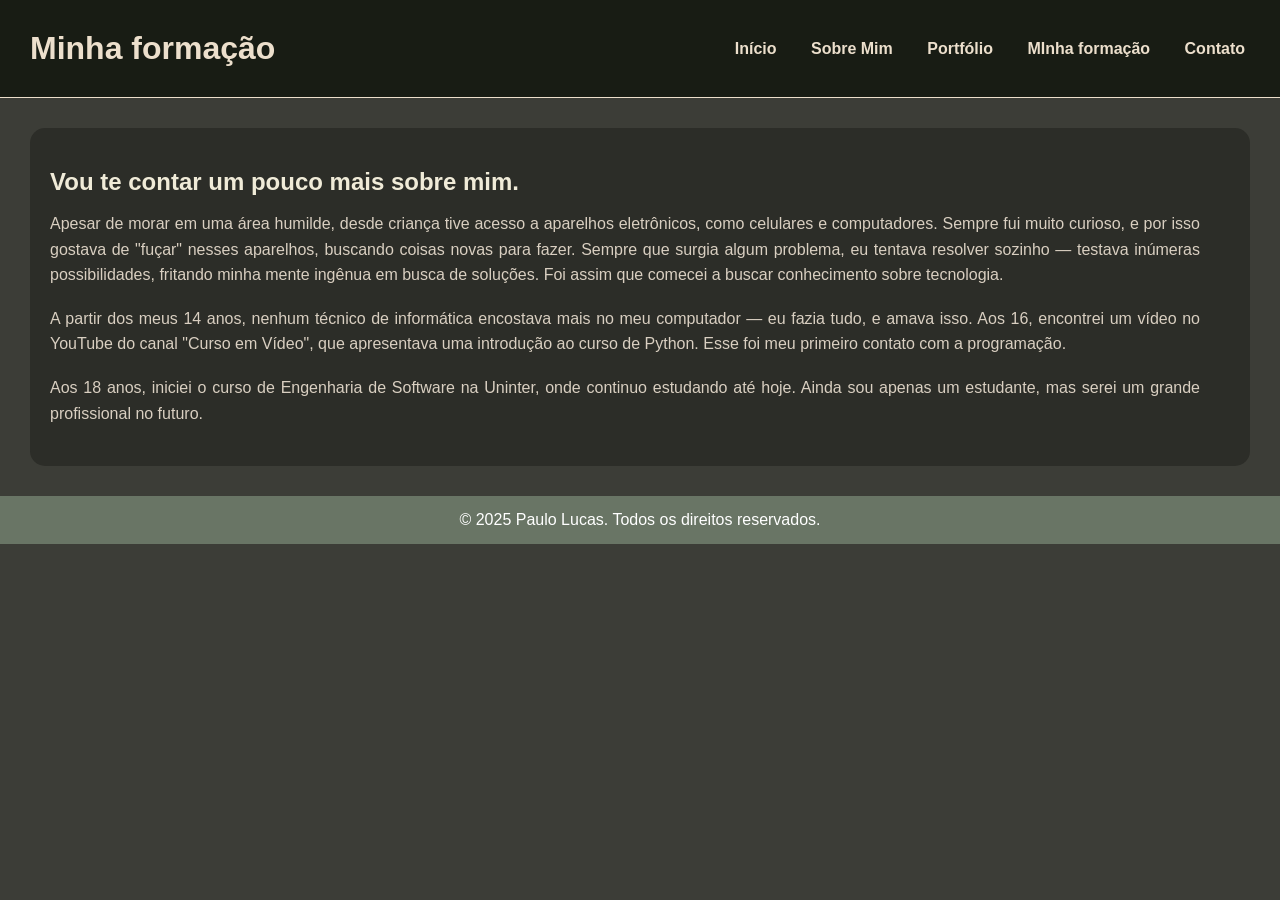
==== minhaFormacao.html @ a8fb971a "sitezin" ====
<!DOCTYPE html>
<html lang="en">
<head>
    <meta charset="UTF-8">
    <meta name="viewport" content="width=device-width, initial-scale=1.0">
    <link rel="stylesheet" href="style.css">
    <title>Paulo Lucas</title>
</head>
<body>
   <!-- Praticamente uma replicação da página inicial. Contém os mesmos elementos, tirando a imagem. Muda apenas os textos. -->
    <header>
        <h1>Minha formação</h1>
        <nav>
            <a href="index.html">Início</a>
            <a href="sobreMim.html">Sobre Mim</a>
            <a href="portfolio.html">Portfólio</a>
            <a href="minhaFormacao.html">MInha formação</a>
            <a href="contato.html">Contato</a>
        </nav>
    </header>
    <section class="inicio">
        <div class="apresentacao">
            <h2>Vou te contar um pouco mais sobre mim.</h2>
            <p>Apesar de morar em uma área humilde, desde criança tive acesso a aparelhos eletrônicos, como celulares e computadores. Sempre fui muito curioso, e por isso gostava de "fuçar" nesses aparelhos, buscando coisas novas para fazer. Sempre que surgia algum problema, eu tentava resolver sozinho — testava inúmeras possibilidades, fritando minha mente ingênua em busca de soluções. Foi assim que comecei a buscar conhecimento sobre tecnologia.</p>
            <br>
            <p>A partir dos meus 14 anos, nenhum técnico de informática encostava mais no meu computador — eu fazia tudo, e amava isso. Aos 16, encontrei um vídeo no YouTube do canal "Curso em Vídeo", que apresentava uma introdução ao curso de Python. Esse foi meu primeiro contato com a programação.</p>
            <br>
            <p>Aos 18 anos, iniciei o curso de Engenharia de Software na Uninter, onde continuo estudando até hoje. Ainda sou apenas um estudante, mas serei um grande profissional no futuro.</p>   
        </div>
    </section>
    <footer>
        <p>© 2025 Paulo Lucas. Todos os direitos reservados.</p>
    </footer>
</body>
</html>
---- style.css ----
/* Zerando formatações */
* {
    padding: 0;
    margin: 0;
}

/* Formatações gerais de fonte, cor e background da pagina */
body {
    background-color: #3C3D37;
    color: #ECDFCC;
    font-family: 'Segoe UI', sans-serif;
}

/* Formatando o header */
header {
    background-color: #181C14;
    padding: 20px;
    display: flex;
    justify-content: space-between;
    border-bottom: 1px solid #ECDFCC;
}

/* Deixando o h1 à esquerda */
header h1 {
    float: left;
    padding: 10px;
}

/* Deixando o menu à direita */
nav {
    margin-top: 20px;
}

/* Formatando os links do menu */
nav a {
    color: #ECDFCC;
    font-weight: bolder;
    text-decoration: none;
    padding: 5px 15px;
}

/* Estilizando os elementos do menu para quando tiverem o mouse sobre eles */
nav a:hover {
    color: #181C14;
    font-weight: bold;
    background-color: #ECDFCC;
    border-radius: 5px;
    transition: color 0.2s ease;
}

/* Formatação da section, que vai em todas as paginas */
.inicio {
    display: flex;
    justify-content: space-between;
    align-items: center;
    background-color: #2C2D28; 
    padding: 40px 20px;
    border-radius: 15px;
    margin: 30px;
    text-align: justify;
}


/* Formatação dos textos da section */
.apresentacao {
    flex: 1;
    margin-right: 30px;
}

/* Formatação do titulo dos textos da section */
.apresentacao h2 {
    color: #F0EBD8;
    margin-bottom: 15px;
}

/* Formatação dos paragrafos dos textos da section */
.apresentacao p {
    line-height: 1.6;
    color: #D9CFC1;
}

/* Formatação da imagem da section da pagina inicial */
.foto img {
    width: 200px;
    border-radius: 10px;
    box-shadow: 0 0 10px rgba(0,0,0,0.6);
}

/* Formatação da section da pagina contato */
.contato {
    max-width: 600px;
    margin: 40px auto;
    background-color: #2C2D28;
    padding: 30px;
    border-radius: 10px;
    color: #ECDFCC;
}

.contato h2 {
    text-align: center;
    margin-bottom: 20px;
}

/* Formatações do formulario da pagina contato*/
form label {
    display: block;
    margin-top: 15px;
    margin-bottom: 5px;
}

form input, form textarea {
    width: 100%;
    padding: 10px;
    border: none;
    border-radius: 5px;
    background-color: #3C3D37;
    color: #ECDFCC;
}

form button {
    margin-top: 20px;
    padding: 10px 20px;
    background-color: #ECDFCC;
    color: #181C14;
    border: none;
    border-radius: 5px;
    font-weight: bold;
    cursor: pointer;
}

form button:hover {
    background-color: #C8B89D;
}

.portfolio {
    padding: 30px;
    color: #ECDFCC;
    max-width: 900px;
    margin: auto;
}

.projetos {
    display: grid;
    grid-template-columns: repeat(auto-fit, minmax(250px, 1fr));
    gap: 20px;
    margin-top: 20px;
}

.projeto {
    background-color: #2C2D28;
    padding: 20px;
    border-radius: 8px;
    box-shadow: 0 0 5px rgba(0,0,0,0.3);
}

.projeto h3 {
    margin-bottom: 10px;
    color: #F0EBD8;
}

.projeto a {
    display: inline-block;
    margin-top: 10px;
    color: #ECDFCC;
    text-decoration: underline;
}



/* Formatação do footer */
footer{
    clear:both;
    text-align: center;
    padding: 15px;
    background: #697565;
    color: #ffffff  ;
}
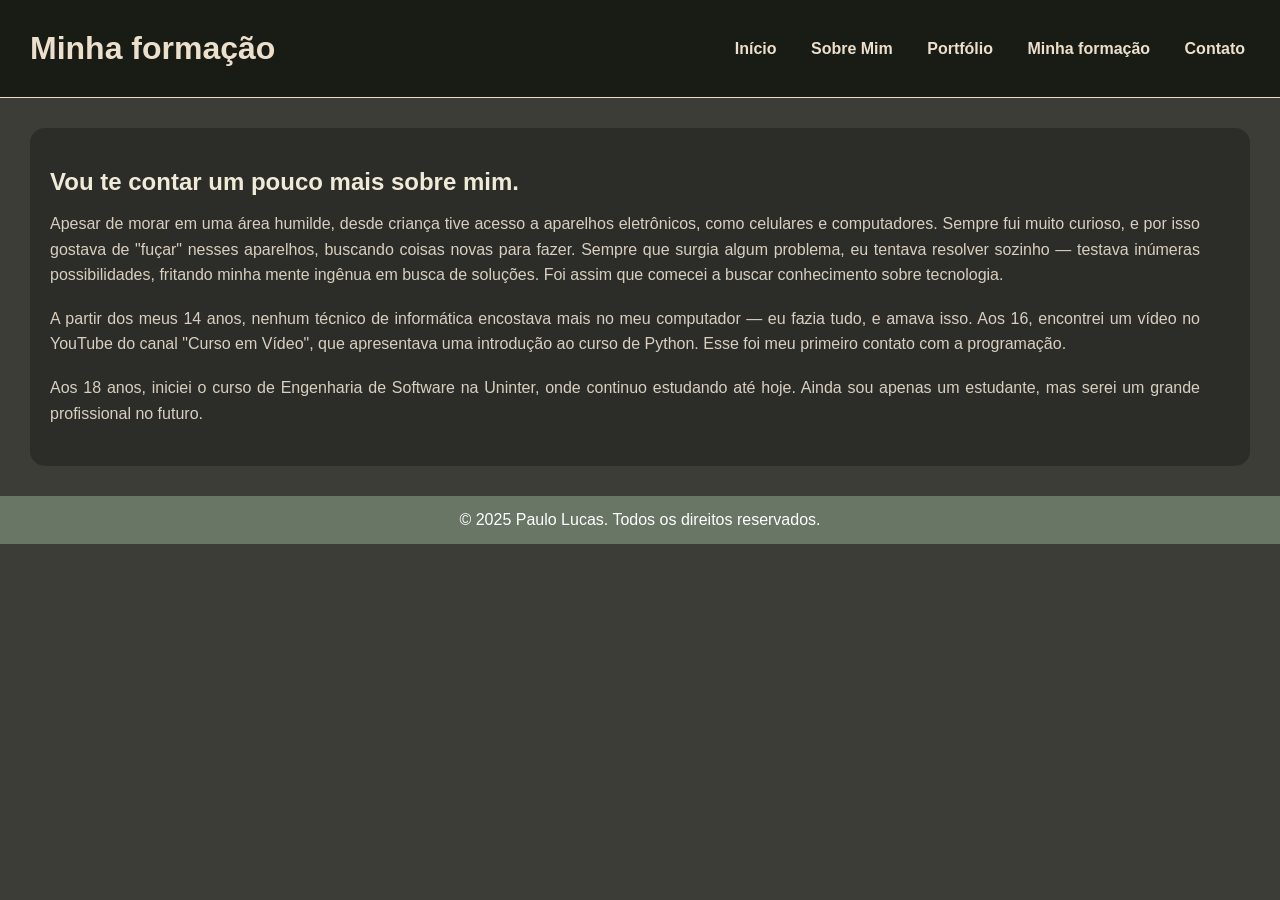
==== commit 2cefa32f: "Update minhaFormacao.html" ====
--- a/minhaFormacao.html
+++ b/minhaFormacao.html
@@ -14,7 +14,7 @@
             <a href="index.html">Início</a>
             <a href="sobreMim.html">Sobre Mim</a>
             <a href="portfolio.html">Portfólio</a>
-            <a href="minhaFormacao.html">MInha formação</a>
+            <a href="minhaFormacao.html">Minha formação</a>
             <a href="contato.html">Contato</a>
         </nav>
     </header>
@@ -32,4 +32,4 @@
         <p>© 2025 Paulo Lucas. Todos os direitos reservados.</p>
     </footer>
 </body>
-</html>+</html>
